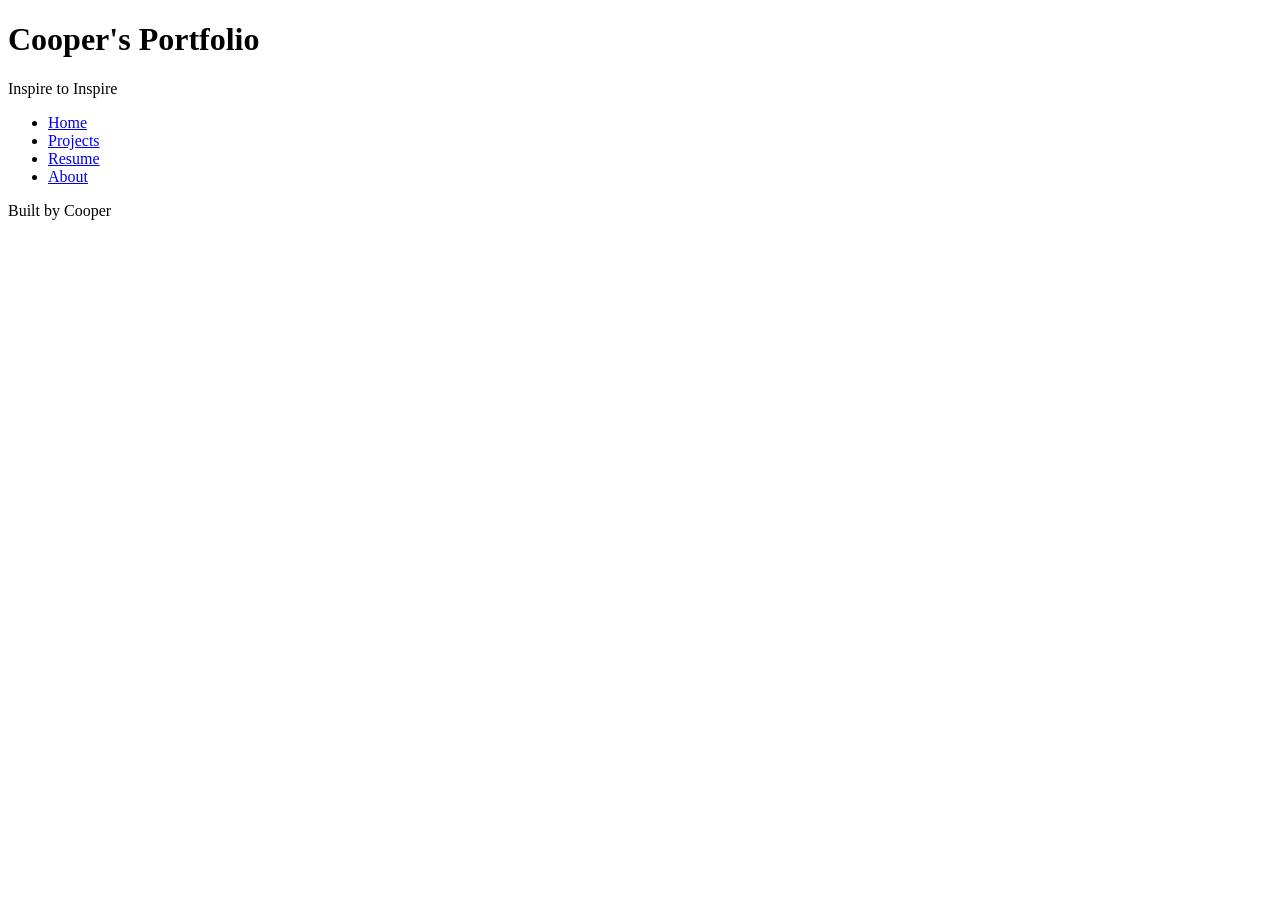
==== index.html @ 09f4de0a "HTML Basics All content necessary for code along" ====
<!DOCTYPE html>
<html lang="en">
<head>
    <meta charset="UTF-8">
    <meta name="viewport" content="width=device-width, initial-scale=1.0">
    <title>Cooper's Portfolio</title>
</head>
<body>
    <header>
        <h1>Cooper's Portfolio</h1>
        <p>Inspire to Inspire</p>
    </header>
    <nav>
        <ul>
            <li><a href="index.html">Home</a></li>
            <li><a href="projects.html">Projects</a></li>
            <li><a href="resume.html">Resume</a></li>
            <li><a href="about.html">About</a></li>
        </ul>
    </nav>
    <main>

    </main>
    
    <footer>
        <p>Built by Cooper</p>
    </footer>
</body>
</html>
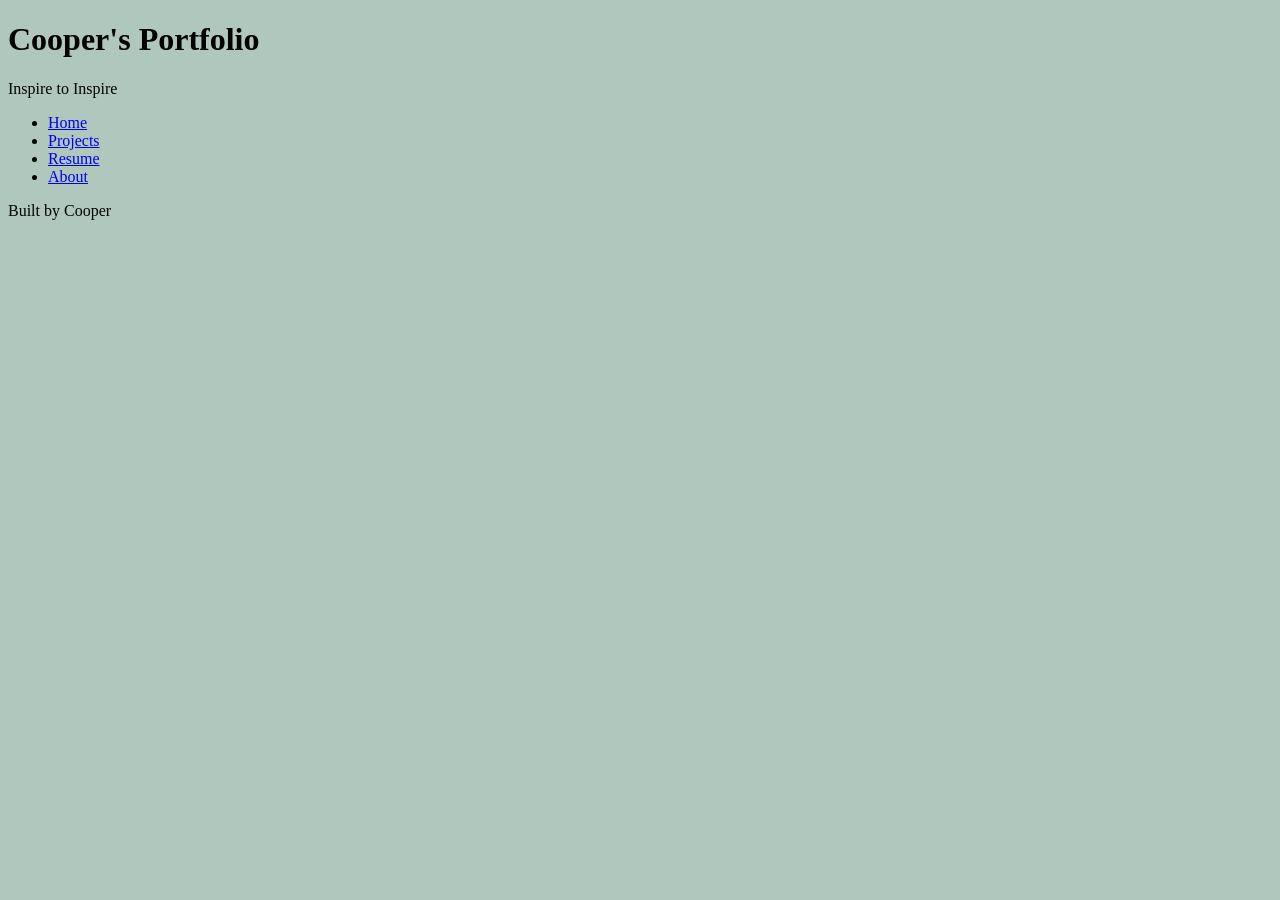
==== commit 7cb80b10: "CSS Created, basics Color palette created, CSS linked to basic HTML pages." ====
--- a/index.html
+++ b/index.html
@@ -3,6 +3,7 @@
 <head>
     <meta charset="UTF-8">
     <meta name="viewport" content="width=device-width, initial-scale=1.0">
+    <link rel="stylesheet" href="styles.css">
     <title>Cooper's Portfolio</title>
 </head>
 <body>
--- a/styles.css
+++ b/styles.css
@@ -0,0 +1,13 @@
+/* CSS by Cooper Hill*/
+/* Color Palette:
+    Vintage Lavender: #8D5A97
+    Dusty Mauve: #907F9F   
+    Pale Slate: #a4a5aE
+    Ash Gray: #b0c7bd
+    Celadon: #b8ebd0
+*/
+
+/* Global Styles MOBILE FIRST */
+body{
+    background-color: #b0c7bd;
+}
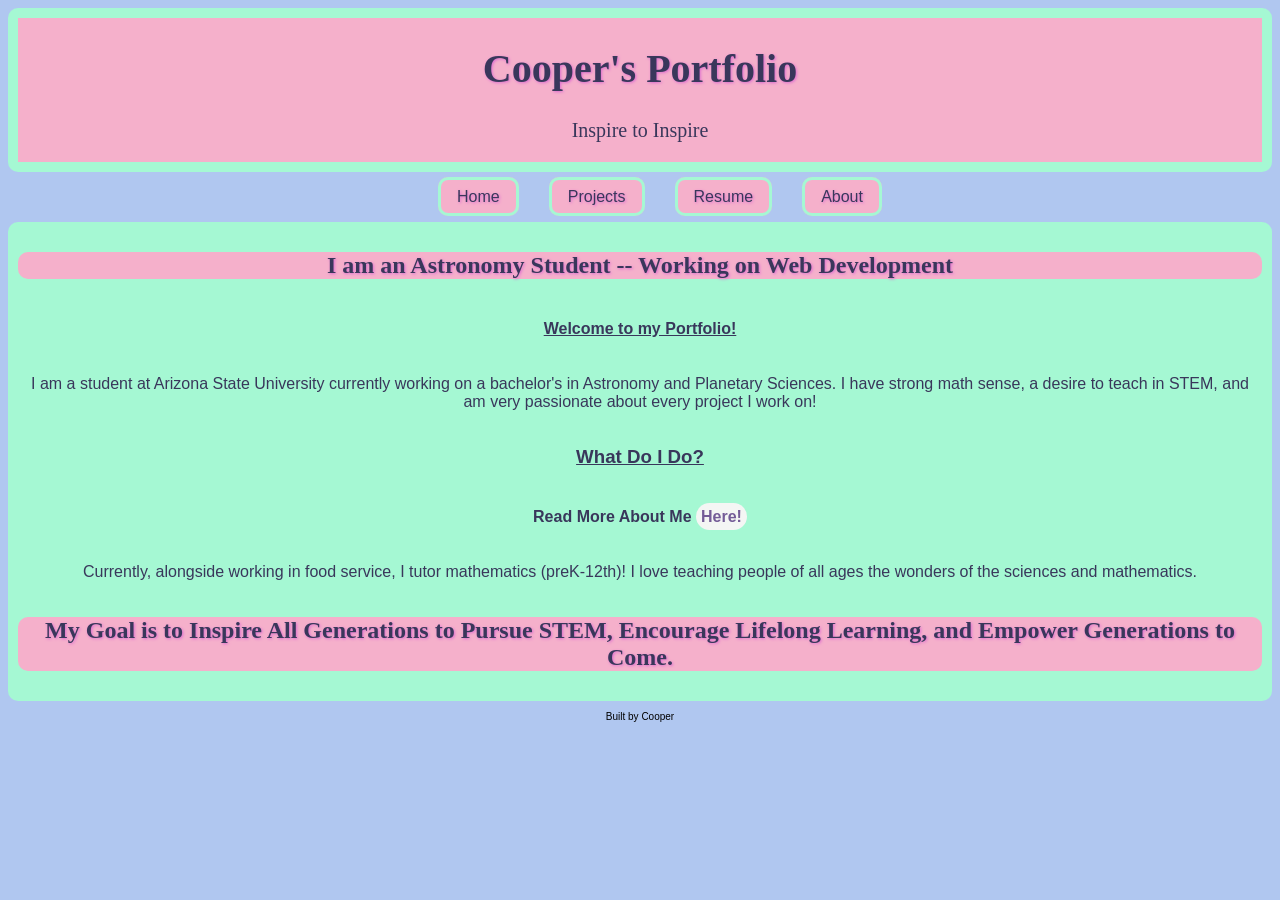
==== commit 99ce1bea: "Css updated, mobile established" ====
--- a/index.html
+++ b/index.html
@@ -20,9 +20,22 @@
         </ul>
     </nav>
     <main>
-
+        <section id="intro">
+            <h2>
+                I am an Astronomy Student -- Working on Web Development
+            </h2>
+            <h4>Welcome to my Portfolio! </h4>
+            <p>I am a student at Arizona State University currently working on a bachelor's in Astronomy and Planetary Sciences. I have strong math sense, a desire to teach in STEM, and am very passionate about every project I work on!</p>
+        </section>
+        <section id="objectives">
+            <h3> What Do I Do?</h3>
+            <h4> Read More About Me <a href="about.html">Here!</a> </h4>
+            <p>Currently, alongside working in food service, I tutor mathematics (preK-12th)! I love teaching people of all ages the wonders of the sciences and mathematics.</p>
+            </section>
+        <section id="goal">
+            <h2>My Goal is to Inspire All Generations to Pursue STEM, Encourage Lifelong Learning, and Empower Generations to Come. </h2>
+        </section>
     </main>
-    
     <footer>
         <p>Built by Cooper</p>
     </footer>
--- a/styles.css
+++ b/styles.css
@@ -1,13 +1,124 @@
 /* CSS by Cooper Hill*/
 /* Color Palette:
-    Vintage Lavender: #8D5A97
-    Dusty Mauve: #907F9F   
-    Pale Slate: #a4a5aE
-    Ash Gray: #b0c7bd
-    Celadon: #b8ebd0
+    Aquamarine: #A5F8D3
+    Flush Pop: #F5B0CB   
+    Orchid #DC6ACF
+    Dusty Grape: #745C97
+    Space Indigo: #39375B
+    White Smoke: #F4F6F4
 */
 
 /* Global Styles MOBILE FIRST */
 body{
-    background-color: #b0c7bd;
-}+    display: block grid;
+    font: Verdana;
+    background-color: #F4F6F4;
+    min-width: 500px; 
+    font-family: Verdana, Geneva, Tahoma, sans-serif;
+
+}
+header{
+    justify-content: center;
+    background-color: #F5B0CB;
+    text-align: center;
+    color: #39375B;
+    border: 10px solid #A5F8D3;
+    border-radius: 10px;
+}
+h1{
+    font-size: 40px;
+    font-family:cursive;
+    font-weight: bolder;
+    text-shadow: 1px 1px 3px #DC6acf ;
+}
+header p{
+    font-family: cursive;
+    font-size: 20px;
+}
+nav ul{
+    display: block flex;
+    justify-content: center;
+    list-style: none;
+}
+
+nav a{
+    border: 3px solid #A5F8D3;
+    background-color:#F5B0CB;
+    text-decoration: none;
+    color: #39375B;
+    margin-left: 15px;
+    margin-right: 15px;
+    padding: .5rem 1rem;
+    text-shadow: 1px 1px 3px #DC6acf ;
+    border-radius: 10px;
+}
+
+nav a:hover{
+    background-color:#A5F8D3;
+    text-decoration: underline;
+    text-shadow: 2px 2px 3px #39375B ;
+}
+
+ main{
+    background-color: #A5F8D3;
+    color:#39375B;
+    font-size: medium;
+    padding: 10px;
+    border-radius: 10px;
+ }
+ main a{
+    text-decoration: none;
+    color: #745C97;
+    background-color: #F4F6F4;
+    border-radius: 50px;
+    padding: 5px;
+ }
+h2{
+    border-radius: 10px;
+    font-family: cursive;
+    text-align: center;
+    background-color:#F5B0CB;
+    text-shadow: 1px 1px 3px #DC6acf ;
+ }
+ h3{ 
+    text-align: center;
+    text-decoration: underline;
+ }
+ #intro h4{
+    text-align: center;
+    text-decoration: underline;
+ }
+
+ #skill ul{
+    list-style:square
+ }
+ footer{
+    font-size:10px;
+    text-align: center;
+ }
+ 
+ 
+
+@media screen and (min-width: 800px){
+    body{
+        /*delete after complete*/
+        background-color: #b0c7f0;
+    }
+    section{
+        text-align: center;
+        display: block grid;
+    }
+    #skill ul{
+        list-style:none;
+        padding: 0;
+        display: grid;
+        grid-template-columns: 1fr 1fr 1fr;
+        text-decoration: underline;
+    }
+    #exp, #edu p{
+        text-align: left;
+    }
+    #exp, #edu h3{
+        text-align: left;
+    }
+}
